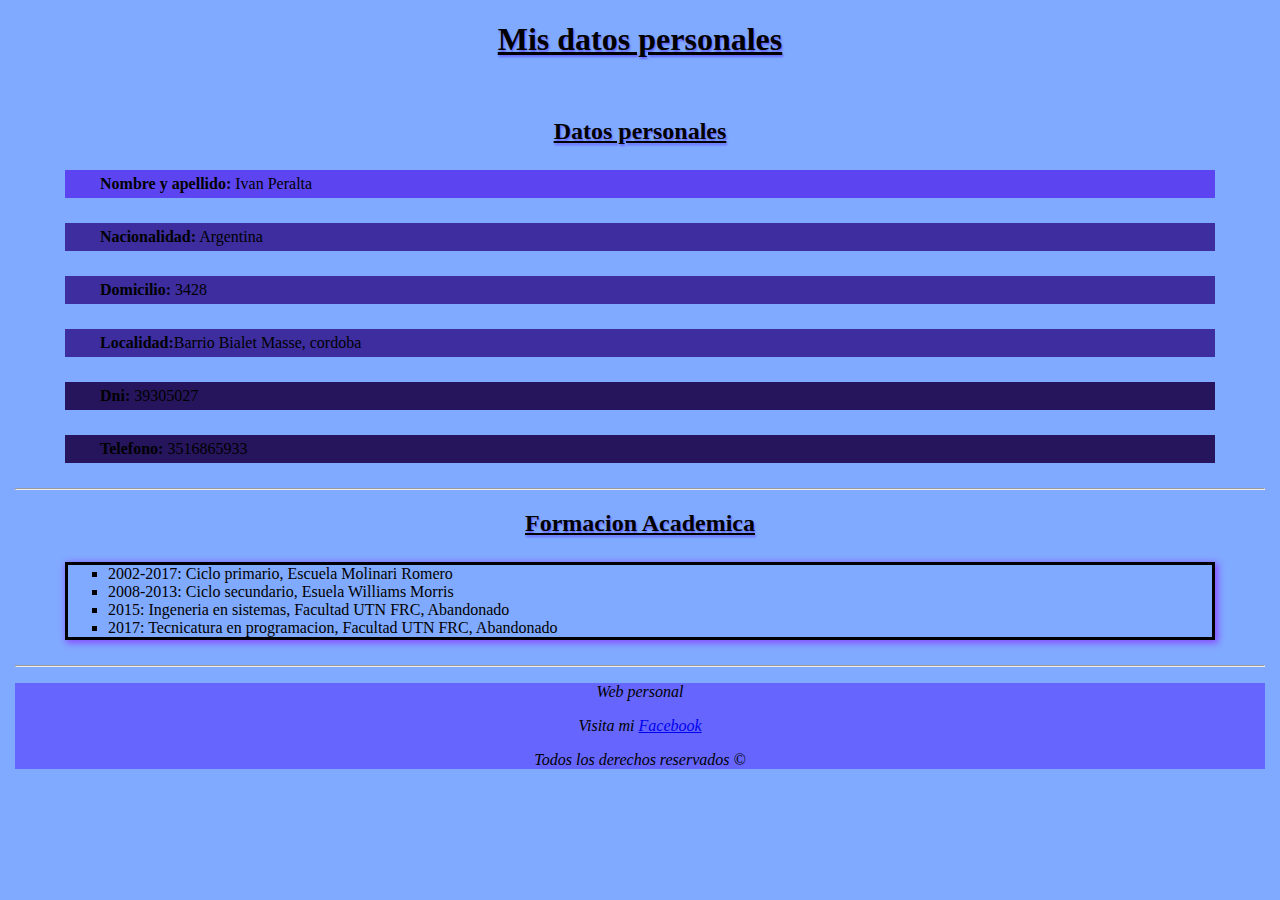
==== Index.html @ 7b3e2177 "Mi Web de datos personales" ====
<!DOCTYPE html>
<html lang="en">
<head>
    <meta charset="UTF-8">
    <meta name="viewport" content="width=device-width, initial-scale=1.0">
    <meta http-equiv="X-UA-Compatible" content="ie=edge">
    <LINK REL=StyleSheet HREF="Index.css" TYPE="text/css" MEDIA=screen>   
    <title>Mis datos</title>
</head>
<body>
    <h1>Mis datos personales</h1>
    <br>
    <h2>Datos personales</h2>
    <p class id="nombre"><strong>Nombre y apellido:</strong> Ivan Peralta</p>
    <p class id="nacionalidad"><strong>Nacionalidad:</strong> Argentina</p>
    <p class id="domicilio"><strong>Domicilio:</strong> 3428</p>
    <p class id="localidad"><strong>Localidad:</strong>Barrio Bialet Masse, cordoba</p>
    <p class id="Dni"><strong>Dni:</strong> 39305027</p>
    <p class id="Telefono"><strong>Telefono:</strong> 3516865933</p>
    <hr>
    <h2>Formacion Academica</h2>
    <ul>
        <li>2002-2017: Ciclo primario, Escuela Molinari Romero</li>
        <li>2008-2013: Ciclo secundario, Esuela Williams Morris</li>
        <li>2015: Ingeneria en sistemas, Facultad UTN FRC, Abandonado</li>
        <li>2017: Tecnicatura en programacion, Facultad UTN FRC, Abandonado</li>
    </ul>
</body>
<hr>
<footer>
    <p>Web personal</p>
    Visita mi <a href="https://www.facebook.com/ivan.peralta.794628" target="_blank" rel="external" hreflang="en" type="text/html">Facebook</a>
    <p>Todos los derechos reservados &#169;</p>
</footer>
</html>
---- Index.css ----
body{
    margin: 15px;
    background-color: #80AAFF;
}
h1 {
    text-align: center;
    text-decoration: underline;
    text-shadow: 1px 2px 2px #6666FF;
}
#nombre{
    background-color:#5C45F0;
    margin: 25px 50px 25px 50px;
    padding: 5px 35px 5px 35px;
}
h2{
    text-decoration: underline;
    text-align: center;
    text-shadow: 1px 2px 2px #6666FF;
}
#nacionalidad{
    background-color:#3D2D9E;
    margin: 25px 50px 25px 50px;
    padding: 5px 35px 5px 35px;
}
#domicilio{
    background-color:#3D2D9E;
    margin: 25px 50px 25px 50px;
    padding: 5px 35px 5px 35px;
}
#localidad{
    background-color:#3D2D9E;
    margin: 25px 50px 25px 50px;
    padding: 5px 35px 5px 35px;
}
#Dni{
    background-color:#26155C;
    margin: 25px 50px 25px 50px;
    padding: 5px 35px 5px 35px;
}
#Telefono{
    background-color:#26155C;
    margin: 25px 50px 25px 50px;
    padding: 5px 35px 5px 35px;
}
ul{
    margin: 25px 50px 25px 50px;
    list-style-type:square;
    border-style:solid;
    box-shadow: 2px 2px 7px 1px #884DFF;

}
footer{
    background-color: #6666FF;
    font-style: italic;
    text-align: center;
}
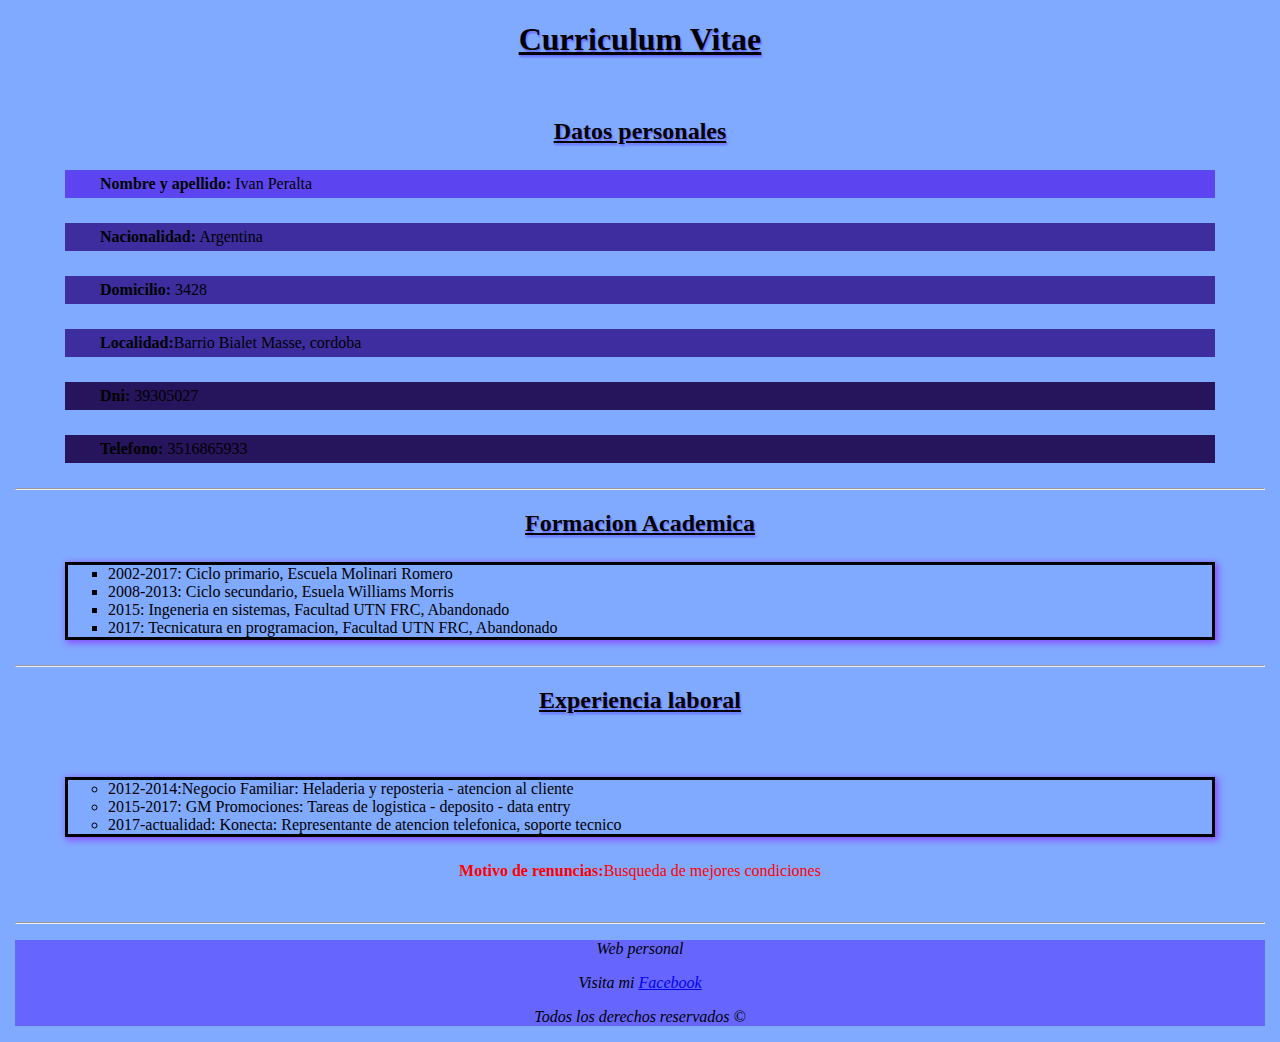
==== commit 1d316e26: "Se agrega Experiencia laboral" ====
--- a/Index.html
+++ b/Index.html
@@ -8,7 +8,7 @@
     <title>Mis datos</title>
 </head>
 <body>
-    <h1>Mis datos personales</h1>
+    <h1>Curriculum Vitae</h1>
     <br>
     <h2>Datos personales</h2>
     <p class id="nombre"><strong>Nombre y apellido:</strong> Ivan Peralta</p>
@@ -25,6 +25,16 @@
         <li>2015: Ingeneria en sistemas, Facultad UTN FRC, Abandonado</li>
         <li>2017: Tecnicatura en programacion, Facultad UTN FRC, Abandonado</li>
     </ul>
+    <hr>
+    <h2>Experiencia laboral</h2>
+    <div class="experiencia">
+        <ul class id="trabajos">
+            <li>2012-2014:Negocio Familiar: Heladeria y reposteria - atencion al cliente</li>
+            <li>2015-2017: GM Promociones: Tareas de logistica - deposito - data entry </li>
+            <li>2017-actualidad: Konecta: Representante de atencion telefonica, soporte tecnico</li>
+        </ul>
+        <p style="color:red;text-align:center"><strong>Motivo de renuncias:</strong>Busqueda de mejores condiciones</p>
+    </div>    
 </body>
 <hr>
 <footer>
--- a/Index.css
+++ b/Index.css
@@ -49,6 +49,15 @@
     box-shadow: 2px 2px 7px 1px #884DFF;
 
 }
+.experiencia{
+   display: inline;
+   padding: 10px;
+  
+}
+#trabajos{
+    list-style-type:circle;
+}
+
 footer{
     background-color: #6666FF;
     font-style: italic;
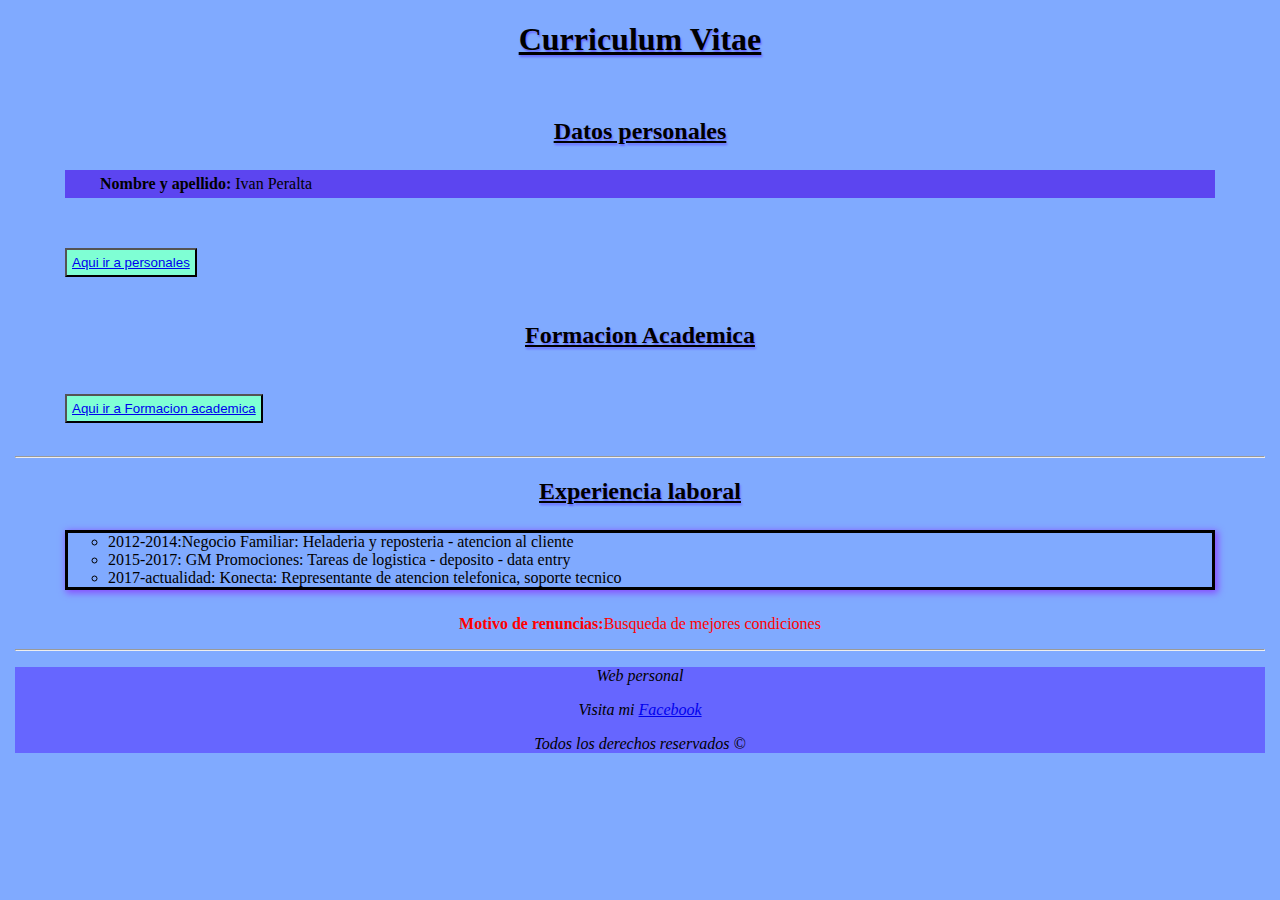
==== commit 5d6279f3: "bootstrap" ====
--- a/Index.html
+++ b/Index.html
@@ -4,27 +4,25 @@
     <meta charset="UTF-8">
     <meta name="viewport" content="width=device-width, initial-scale=1.0">
     <meta http-equiv="X-UA-Compatible" content="ie=edge">
-    <LINK REL=StyleSheet HREF="Index.css" TYPE="text/css" MEDIA=screen>   
+    <LINK REL=StyleSheet HREF="Index.css" TYPE="text/css" MEDIA=screen>  
+    <link rel="stylesheet" href="./estilos/bootstrap.css" /> 
     <title>Mis datos</title>
 </head>
 <body>
+    <script src="./js/jquery.js"></script>
+    <script src="./js/popper.js"></script>
+    <script src="./js/bootstrap.js"></script>
     <h1>Curriculum Vitae</h1>
     <br>
     <h2>Datos personales</h2>
     <p class id="nombre"><strong>Nombre y apellido:</strong> Ivan Peralta</p>
-    <p class id="nacionalidad"><strong>Nacionalidad:</strong> Argentina</p>
-    <p class id="domicilio"><strong>Domicilio:</strong> 3428</p>
-    <p class id="localidad"><strong>Localidad:</strong>Barrio Bialet Masse, cordoba</p>
-    <p class id="Dni"><strong>Dni:</strong> 39305027</p>
-    <p class id="Telefono"><strong>Telefono:</strong> 3516865933</p>
-    <hr>
+    <button type="button" class="Personales">
+        <a href="Personales.html" target="_blank">Aqui ir a personales</a>
+    </button>
     <h2>Formacion Academica</h2>
-    <ul>
-        <li>2002-2017: Ciclo primario, Escuela Molinari Romero</li>
-        <li>2008-2013: Ciclo secundario, Esuela Williams Morris</li>
-        <li>2015: Ingeneria en sistemas, Facultad UTN FRC, Abandonado</li>
-        <li>2017: Tecnicatura en programacion, Facultad UTN FRC, Abandonado</li>
-    </ul>
+    <button type="button" class="Formacion">
+         <a href="Experiencia.html" target="_blank">Aqui ir a Formacion academica</a>
+    </button>
     <hr>
     <h2>Experiencia laboral</h2>
     <div class="experiencia">
--- a/Index.css
+++ b/Index.css
@@ -17,30 +17,16 @@
     text-align: center;
     text-shadow: 1px 2px 2px #6666FF;
 }
-#nacionalidad{
-    background-color:#3D2D9E;
+.Personales{
     margin: 25px 50px 25px 50px;
-    padding: 5px 35px 5px 35px;
+    padding: 5px 5px 5px 5px;
+    background-color: aquamarine;
 }
-#domicilio{
-    background-color:#3D2D9E;
+.Formacion{
     margin: 25px 50px 25px 50px;
-    padding: 5px 35px 5px 35px;
-}
-#localidad{
-    background-color:#3D2D9E;
-    margin: 25px 50px 25px 50px;
-    padding: 5px 35px 5px 35px;
-}
-#Dni{
-    background-color:#26155C;
-    margin: 25px 50px 25px 50px;
-    padding: 5px 35px 5px 35px;
-}
-#Telefono{
-    background-color:#26155C;
-    margin: 25px 50px 25px 50px;
-    padding: 5px 35px 5px 35px;
+    padding: 5px 5px 5px 5px;
+    background-color: aquamarine;
+
 }
 ul{
     margin: 25px 50px 25px 50px;
@@ -48,11 +34,6 @@
     border-style:solid;
     box-shadow: 2px 2px 7px 1px #884DFF;
 
-}
-.experiencia{
-   display: inline;
-   padding: 10px;
-  
 }
 #trabajos{
     list-style-type:circle;
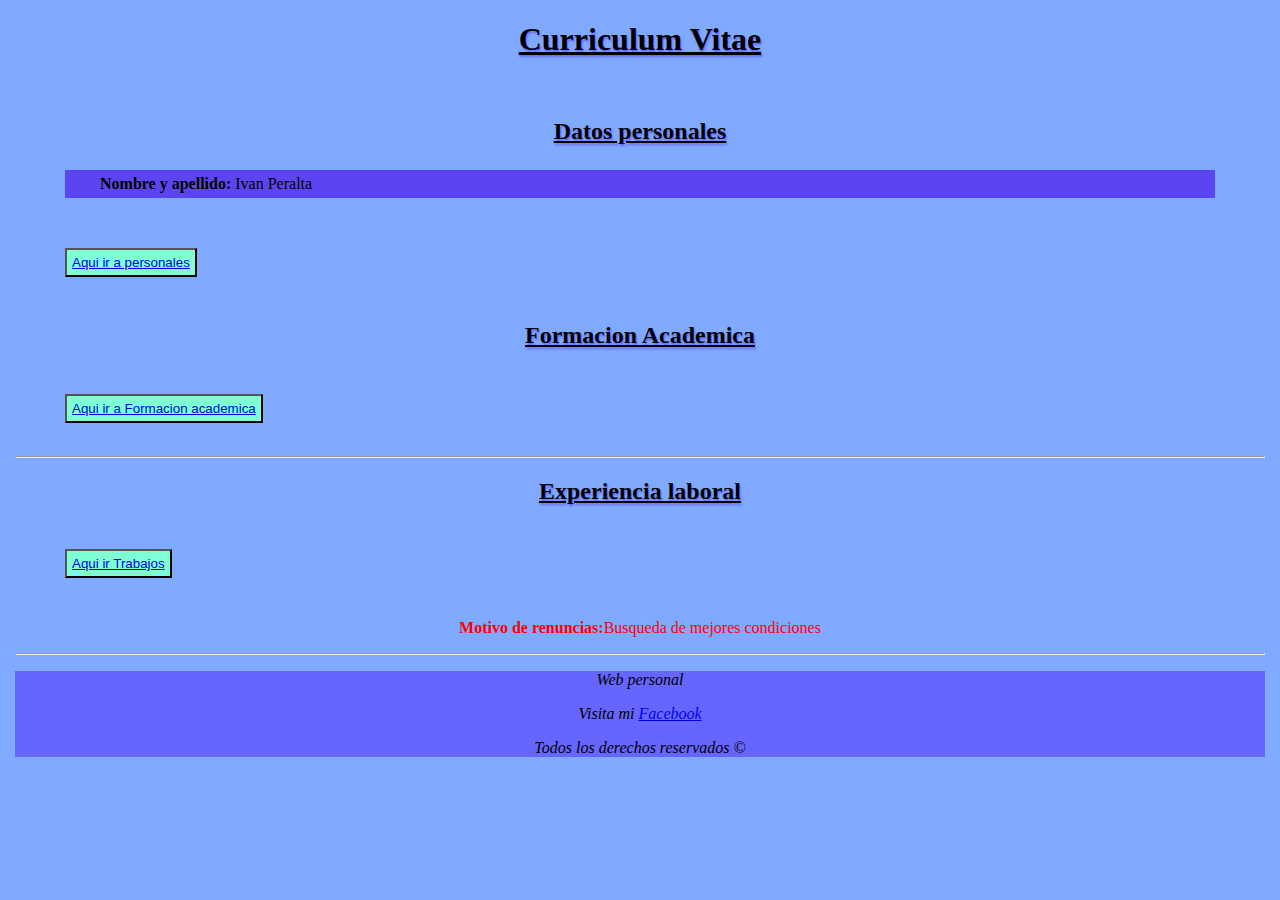
==== commit c0b6da67: "actualizacion de botones" ====
--- a/Index.html
+++ b/Index.html
@@ -25,12 +25,9 @@
     </button>
     <hr>
     <h2>Experiencia laboral</h2>
-    <div class="experiencia">
-        <ul class id="trabajos">
-            <li>2012-2014:Negocio Familiar: Heladeria y reposteria - atencion al cliente</li>
-            <li>2015-2017: GM Promociones: Tareas de logistica - deposito - data entry </li>
-            <li>2017-actualidad: Konecta: Representante de atencion telefonica, soporte tecnico</li>
-        </ul>
+    <button type="button" class="Trabajos">
+        <a href="Trabajos.html" target="_blank">Aqui ir Trabajos</a>
+    </button>
         <p style="color:red;text-align:center"><strong>Motivo de renuncias:</strong>Busqueda de mejores condiciones</p>
     </div>    
 </body>
--- a/Index.css
+++ b/Index.css
@@ -17,26 +17,23 @@
     text-align: center;
     text-shadow: 1px 2px 2px #6666FF;
 }
+.Formacion{
+    margin: 25px 50px 25px 50px;
+    padding: 5px 5px 5px 5px;
+    background-color: aquamarine;
+    align-content: center;
+}
 .Personales{
     margin: 25px 50px 25px 50px;
     padding: 5px 5px 5px 5px;
     background-color: aquamarine;
+    align-content: center;
 }
-.Formacion{
+.Trabajos{
     margin: 25px 50px 25px 50px;
     padding: 5px 5px 5px 5px;
     background-color: aquamarine;
-
-}
-ul{
-    margin: 25px 50px 25px 50px;
-    list-style-type:square;
-    border-style:solid;
-    box-shadow: 2px 2px 7px 1px #884DFF;
-
-}
-#trabajos{
-    list-style-type:circle;
+    align-content: center;
 }
 
 footer{
